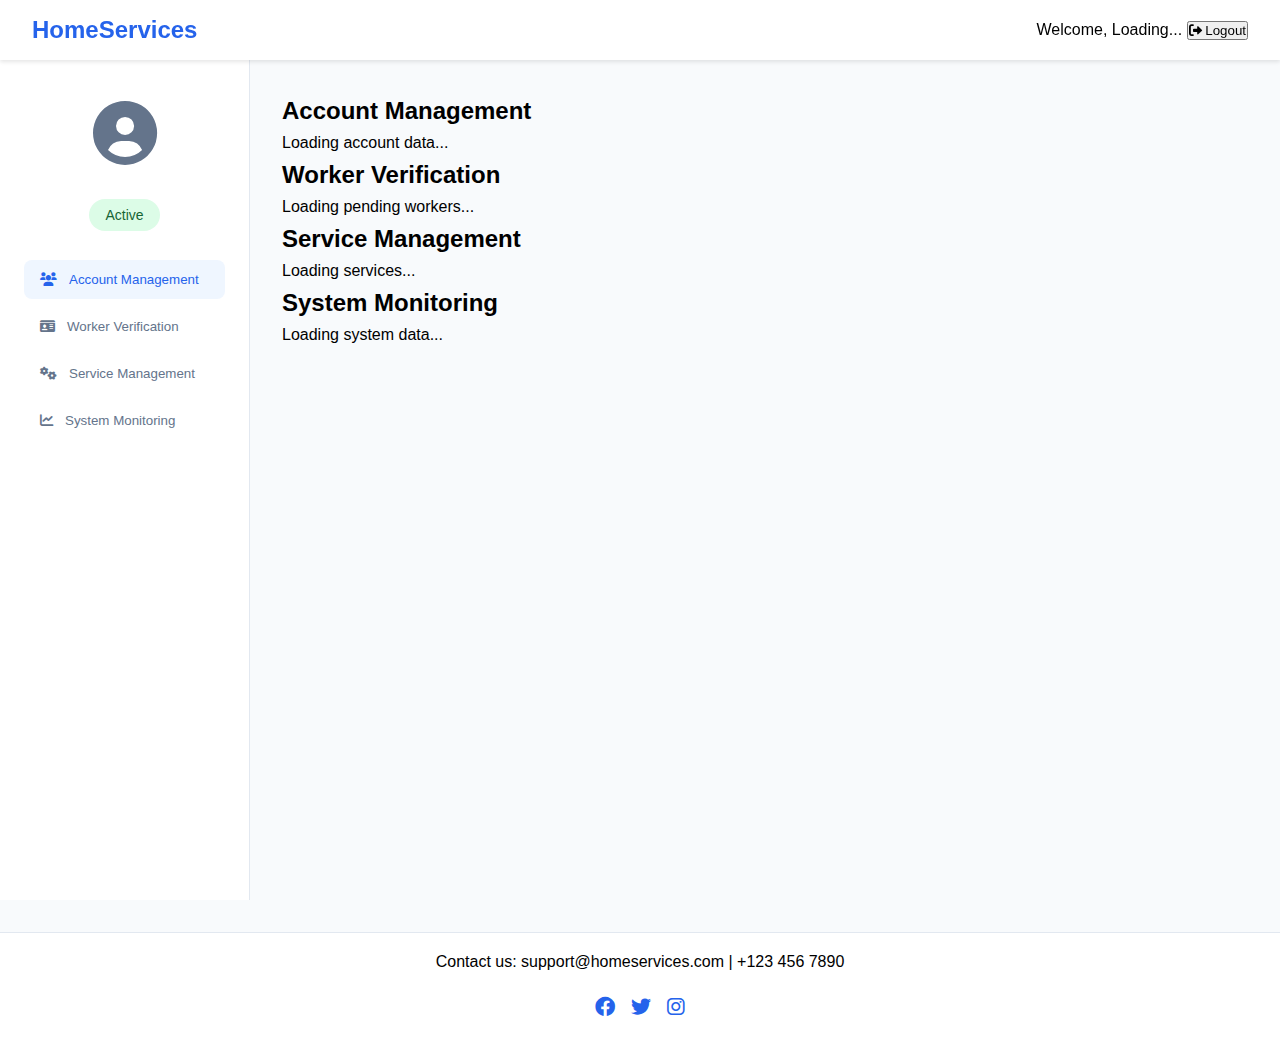
==== public/dashboard-admin.html @ 0b947864 "first commit" ====
<!DOCTYPE html>
<html lang="en">
<head>
    <meta charset="UTF-8">
    <meta name="viewport" content="width=device-width, initial-scale=1.0">
    <title>Admin Dashboard - HomeServices</title>
    <link rel="stylesheet" href="style.css">
    <link rel="stylesheet" href="https://cdnjs.cloudflare.com/ajax/libs/font-awesome/6.0.0/css/all.min.css">
</head>
<body class="dashboard-body">
    <!-- Navigation Bar -->
    <nav class="dashboard-nav">
        <div class="nav-brand" onclick="location.href='index.html'">HomeServices</div>
        <div class="admin-info">
            <span id="adminName">Welcome, <span id="adminNamePlaceholder">Loading...</span></span>
            <button onclick="logout()" class="logout-btn">
                <i class="fas fa-sign-out-alt"></i> Logout
            </button>
        </div>
    </nav>

    <!-- Dashboard Container -->
    <div class="dashboard-container">
        <!-- Sidebar -->
        <aside class="dashboard-sidebar">
            <div class="profile-section">
                <div class="profile-image">
                    <i class="fas fa-user-circle"></i>
                </div>
                <div class="admin-status">
                    <span id="currentStatus" class="status-badge active">Active</span>
                </div>
            </div>

            <nav class="sidebar-nav">
                <button class="nav-item active" onclick="showSection('accounts')">
                    <i class="fas fa-users"></i> Account Management
                </button>
                <button class="nav-item" onclick="showSection('workerVerification')">
                    <i class="fas fa-id-card"></i> Worker Verification
                </button>
                <button class="nav-item" onclick="showSection('serviceManagement')">
                    <i class="fas fa-cogs"></i> Service Management
                </button>
                <button class="nav-item" onclick="showSection('systemMonitoring')">
                    <i class="fas fa-chart-line"></i> System Monitoring
                </button>
            </nav>
        </aside>

        <!-- Main Content -->
        <main class="dashboard-main">
            <!-- Account Management Section -->
            <section id="accounts" class="dashboard-section active">
                <h2>Account Management</h2>
                <div id="accountsContainer" class="accounts-grid">
                    <p>Loading account data...</p>
                </div>
            </section>

            <!-- Worker Verification Section -->
            <section id="workerVerification" class="dashboard-section">
                <h2>Worker Verification</h2>
                <div id="pending-workers-container" class="pending-workers-container">
                    <p>Loading pending workers...</p>
                </div>
            </section>

            <!-- Service Management Section -->
            <section id="serviceManagement" class="dashboard-section">
                <h2>Service Management</h2>
                <div id="servicesContainer" class="services-container">
                    <p>Loading services...</p>
                </div>
            </section>

            <!-- System Monitoring Section -->
            <section id="systemMonitoring" class="dashboard-section">
                <h2>System Monitoring</h2>
                <div id="monitoringContainer" class="monitoring-container">
                    <p>Loading system data...</p>
                </div>
            </section>
        </main>
    </div>

    <footer class="dashboard-footer">
        <p>Contact us: support@homeservices.com | +123 456 7890</p>
        <div class="social-media">
            <a href="#"><i class="fab fa-facebook"></i></a>
            <a href="#"><i class="fab fa-twitter"></i></a>
            <a href="#"><i class="fab fa-instagram"></i></a>
        </div>
    </footer>

    <script>
        // Show the selected section
        function showSection(sectionId) {
            document.querySelectorAll('.dashboard-section').forEach(section => {
                section.classList.remove('active');
            });
            document.getElementById(sectionId).classList.add('active');

            document.querySelectorAll('.nav-item').forEach(item => {
                item.classList.remove('active');
            });
            event.currentTarget.classList.add('active');
        }

        // Example: Fetch account data
        async function loadAccounts() {
            const container = document.getElementById('accountsContainer');
            container.innerHTML = '<p>Loading account data...</p>';
            try {
                const response = await fetch('/admin/accounts');
                const data = await response.json();
                container.innerHTML = ''; // Clear existing content
                data.forEach(account => {
                    const card = document.createElement('div');
                    card.classList.add('account-card');
                    card.innerHTML = `
                        <div class="account-header">
                            <h3>${account.type} Accounts</h3>
                        </div>
                        <div class="account-details">
                            <p><i class="fas fa-user"></i> Total: ${account.total}</p>
                            <p><i class="fas fa-clock"></i> Last Updated: ${account.lastUpdated}</p>
                        </div>
                        <div class="account-actions">
                            <button class="manage-btn">Manage</button>
                        </div>
                    `;
                    container.appendChild(card);
                });
            } catch (error) {
                console.error('Error loading account data:', error);
            }
        }

        // Example: Fetch worker verification data
        async function loadWorkerVerifications() {
            const container = document.getElementById('verificationContainer');
            container.innerHTML = '<p>Loading pending verifications...</p>';
            try {
                const response = await fetch('/admin/verifications');
                const data = await response.json();
                container.innerHTML = ''; // Clear existing content
                data.forEach(verification => {
                    const card = document.createElement('div');
                    card.classList.add('verification-card');
                    card.innerHTML = `
                        <div class="verification-header">
                            <h3>${verification.workerName}</h3>
                        </div>
                        <div class="verification-details">
                            <p><i class="fas fa-user"></i> Worker: ${verification.workerName}</p>
                            <p><i class="fas fa-id-card"></i> ID Submitted: ${verification.idSubmitted}</p>
                            <p><i class="fas fa-file"></i> Documents: ${verification.documents}</p>
                        </div>
                        <div class="verification-actions">
                            <button class="verify-btn" onclick="verifyWorker(${verification.id})">Verify</button>
                            <button class="reject-btn" onclick="rejectWorker(${verification.id})">Reject</button>
                        </div>
                    `;
                    container.appendChild(card);
                });
            } catch (error) {
                console.error('Error loading verification data:', error);
            }
        }

        // Load initial data
        document.addEventListener('DOMContentLoaded', () => {
            loadAccounts();
            loadWorkerVerifications();
        });
    </script>

    <!-- Include the admin-dashboard.js file at the end of the body -->
    <script src="admin-dashboard.js"></script>
</body>
</html>
---- public/style.css ----
/* General Styles */
* {
  margin: 0;
  padding: 0;
  box-sizing: border-box;
}

body {
  font-family: 'Segoe UI', Tahoma, Geneva, Verdana, sans-serif;
  line-height: 1.6;
}

/* Navbar Styles */
.navbar {
  position: fixed;
  top: 0;
  width: 100%;
  padding: 1rem 5%;
  display: flex;
  justify-content: space-between;
  align-items: center;
  background: rgba(255, 255, 255, 0.95);
  box-shadow: 0 2px 10px rgba(0, 0, 0, 0.1);
  z-index: 1000;
}

.nav-brand {
  font-size: 1.5rem;
  font-weight: bold;
  color: #2563eb;
}

.nav-links button {
  margin-left: 1rem;
  padding: 0.5rem 1.5rem;
  border-radius: 5px;
  cursor: pointer;
  transition: all 0.3s ease;
}

.login-btn {
  background: transparent;
  border: 2px solid #2563eb;
  color: #2563eb;
}

.register-btn {
  background: #2563eb;
  border: none;
  color: white;
}

/* Hero Section */
.hero {
  height: 100vh;
  background: linear-gradient(135deg, #f0f9ff 0%, #e0f2fe 100%);
  display: flex;
  align-items: center;
  justify-content: center;
  text-align: center;
  padding: 0 1rem;
}

.hero-content {
  max-width: 800px;
}

.hero-content h1 {
  font-size: 3.5rem;
  color: #1e40af;
  margin-bottom: 1rem;
}

.hero-content p {
  font-size: 1.25rem;
  color: #64748b;
  margin-bottom: 2rem;
}

.cta-buttons {
  display: flex;
  gap: 1rem;
  justify-content: center;
}

.primary-btn, .secondary-btn {
  padding: 0.8rem 2rem;
  border-radius: 5px;
  font-size: 1.1rem;
  cursor: pointer;
  transition: all 0.3s ease;
}

.primary-btn {
  background: #2563eb;
  color: white;
  border: none;
}

.secondary-btn {
  background: white;
  color: #2563eb;
  border: 2px solid #2563eb;
}

/* Services Section */
.services {
  padding: 5rem 5%;
  background: white;
}

.services h2 {
  text-align: center;
  font-size: 2.5rem;
  color: #1e40af;
  margin-bottom: 3rem;
}

.service-grid {
  display: grid;
  grid-template-columns: repeat(auto-fit, minmax(250px, 1fr));
  gap: 2rem;
  max-width: 1200px;
  margin: 0 auto;
}

.service-card {
  background: white;
  padding: 2rem;
  border-radius: 10px;
  text-align: center;
  box-shadow: 0 4px 6px rgba(0, 0, 0, 0.1);
  transition: transform 0.3s ease;
}

.service-card:hover {
  transform: translateY(-5px);
}

.service-card i {
  font-size: 2.5rem;
  color: #2563eb;
  margin-bottom: 1rem;
}

.service-card h3 {
  color: #1e40af;
  margin-bottom: 0.5rem;
}

.service-card p {
  color: #64748b;
}

/* Responsive Design */
@media (max-width: 768px) {
  .hero-content h1 {
      font-size: 2.5rem;
  }
  
  .cta-buttons {
      flex-direction: column;
  }
  
  .nav-links button {
      padding: 0.4rem 1rem;
      font-size: 0.9rem;
  }
}

/* Auth Container */
.auth-container {
  min-height: 100vh;
  padding-top: 80px; /* Account for fixed navbar */
  background: linear-gradient(135deg, #f0f9ff 0%, #e0f2fe 100%);
  display: flex;
  align-items: center;
  justify-content: center;
}

.auth-card {
  background: white;
  border-radius: 15px;
  box-shadow: 0 4px 20px rgba(0, 0, 0, 0.1);
  padding: 2.5rem;
  width: 100%;
  max-width: 450px;
  margin: 1rem;
}

.auth-header {
  text-align: center;
  margin-bottom: 2rem;
}

.auth-header h2 {
  color: #1e40af;
  font-size: 2rem;
  margin-bottom: 0.5rem;
}

.auth-header p {
  color: #64748b;
}

.auth-form .form-group {
  position: relative;
  margin-bottom: 1.5rem;
}

.auth-form .form-group i {
  position: absolute;
  left: 1rem;
  top: 50%;
  transform: translateY(-50%);
  color: #64748b;
}

.auth-form input,
.auth-form select {
  width: 100%;
  padding: 0.8rem 1rem 0.8rem 2.8rem;
  border: 1px solid #e2e8f0;
  border-radius: 8px;
  font-size: 1rem;
  transition: all 0.3s ease;
}

.auth-form input:focus,
.auth-form select:focus {
  border-color: #2563eb;
  box-shadow: 0 0 0 3px rgba(37, 99, 235, 0.1);
  outline: none;
}

.form-options {
  display: flex;
  justify-content: space-between;
  align-items: center;
  margin-bottom: 1.5rem;
  font-size: 0.9rem;
  color: #64748b;
}

.form-options label {
  display: flex;
  align-items: center;
  gap: 0.5rem;
}

.forgot-password {
  color: #2563eb;
  text-decoration: none;
}

.auth-button {
  width: 100%;
  padding: 1rem;
  background: #2563eb;
  color: white;
  border: none;
  border-radius: 8px;
  font-size: 1rem;
  cursor: pointer;
  transition: background-color 0.3s ease;
}

.auth-button:hover {
  background: #1e40af;
}

.auth-footer {
  text-align: center;
  margin-top: 1.5rem;
  color: #64748b;
}

.auth-footer a {
  color: #2563eb;
  text-decoration: none;
  font-weight: 500;
}

.worker-fields {
  transition: all 0.3s ease;
}

.worker-fields.hidden {
  display: none;
}

@media (max-width: 480px) {
  .auth-card {
      padding: 1.5rem;
  }

  .form-options {
      flex-direction: column;
      gap: 1rem;
      align-items: flex-start;
  }
}

/* Client Dashboard Styles */
.dashboard-body {
  min-height: 100vh;
  background-color: #f8fafc;
}

.dashboard-nav {
  position: fixed;
  top: 0;
  left: 0;
  right: 0;
  height: 60px;
  background-color: white;
  display: flex;
  justify-content: space-between;
  align-items: center;
  padding: 0 2rem;
  box-shadow: 0 2px 4px rgba(0, 0, 0, 0.1);
  z-index: 100;
}

.dashboard-container {
  display: flex;
  padding-top: 60px;
  min-height: 100vh;
}

.dashboard-sidebar {
  width: 250px;
  background-color: white;
  padding: 1.5rem;
  border-right: 1px solid #e2e8f0;
  height: calc(100vh - 60px);
  position: fixed;
  overflow-y: auto;
}

.dashboard-main {
  flex: 1;
  padding: 2rem;
  margin-left: 250px;
}

/* Profile Section */
.profile-section {
  text-align: center;
  margin-bottom: 2rem;
}

.profile-image {
  font-size: 4rem;
  color: #64748b;
  margin-bottom: 1rem;
}

.client-status {
  margin-top: 1rem;
}

.status-badge {
  padding: 0.5rem 1rem;
  border-radius: 9999px;
  font-size: 0.875rem;
  font-weight: 500;
}

.status-badge.active {
  background-color: #dcfce7;
  color: #166534;
}

/* Navigation */
.sidebar-nav {
  display: flex;
  flex-direction: column;
  gap: 0.5rem;
}

.nav-item {
  display: flex;
  align-items: center;
  gap: 0.75rem;
  padding: 0.75rem 1rem;
  border-radius: 0.5rem;
  color: #64748b;
  background: transparent;
  border: none;
  cursor: pointer;
  transition: all 0.2s;
  text-align: left;
  width: 100%;
}

.nav-item:hover {
  background-color: #f1f5f9;
  color: #2563eb;
}

.nav-item.active {
  background-color: #eff6ff;
  color: #2563eb;
  font-weight: 500;
}

/* Search Bar */
.search-bar {
  display: flex;
  gap: 1rem;
  margin-bottom: 2rem;
}

.search-bar input {
  flex: 1;
  padding: 0.75rem;
  border: 1px solid #e2e8f0;
  border-radius: 0.5rem;
}

.search-bar button {
  padding: 0.75rem 1.5rem;
  background-color: #2563eb;
  color: white;
  border: none;
  border-radius: 0.5rem;
  cursor: pointer;
}

/* Service Listings */
.service-listings {
  background-color: white;
  border-radius: 0.5rem;
  padding: 1.5rem;
  box-shadow: 0 1px 3px rgba(0, 0, 0, 0.1);
}

.service-listings h2 {
  color: #1e40af;
  margin-bottom: 1rem;
}

#services-container {
  display: grid;
  gap: 1.5rem;
  grid-template-columns: repeat(auto-fit, minmax(300px, 1fr));
}

.service-card {
  background-color: white;
  border-radius: 0.5rem;
  padding: 1.5rem;
  box-shadow: 0 1px 3px rgba(0, 0, 0, 0.1);
}

.service-card h3 {
  color: #1e40af;
  margin-bottom: 0.5rem;
}

.service-card p {
  color: #64748b;
}

/* Upcoming Bookings */
.upcoming-bookings {
  background-color: white;
  border-radius: 0.5rem;
  padding: 1.5rem;
  box-shadow: 0 1px 3px rgba(0, 0, 0, 0.1);
}

.upcoming-bookings h2 {
  color: #1e40af;
  margin-bottom: 1rem;
}

#bookings-container {
  display: grid;
  gap: 1.5rem;
  grid-template-columns: repeat(auto-fit, minmax(300px, 1fr));
}

.booking-card {
  background-color: white;
  border-radius: 0.5rem;
  padding: 1.5rem;
  box-shadow: 0 1px 3px rgba(0, 0, 0, 0.1);
}

.booking-card h3 {
  color: #1e40af;
  margin-bottom: 0.5rem;
}

.booking-card p {
  color: #64748b;
}

/* Notifications */
.notifications {
  background-color: white;
  border-radius: 0.5rem;
  padding: 1.5rem;
  box-shadow: 0 1px 3px rgba(0, 0, 0, 0.1);
}

.notifications h2 {
  color: #1e40af;
  margin-bottom: 1rem;
}

#notifications-container {
  display: grid;
  gap: 1.5rem;
}

.notification-card {
  background-color: white;
  border-radius: 0.5rem;
  padding: 1.5rem;
  box-shadow: 0 1px 3px rgba(0, 0, 0, 0.1);
}

.notification-card h4 {
  color: #1e40af;
  margin-bottom: 0.5rem;
}

.notification-card p {
  color: #64748b;
}

/* Payment Section */
.payment-section {
  background-color: white;
  border-radius: 0.5rem;
  padding: 1.5rem;
  box-shadow: 0 1px 3px rgba(0, 0, 0, 0.1);
}

.payment-section h2 {
  color: #1e40af;
  margin-bottom: 1rem;
}

#payment-form {
  display: flex;
  flex-direction: column;
  gap: 1rem;
}

#payment-form label {
  font-weight: 500;
}

#payment-form input {
  padding: 0.75rem;
  border: 1px solid #e2e8f0;
  border-radius: 0.5rem;
}

#payment-form button {
  padding: 0.75rem;
  background-color: #2563eb;
  color: white;
  border: none;
  border-radius: 0.5rem;
  cursor: pointer;
}

/* Reviews Section */
.reviews-section {
  background-color: white;
  border-radius: 0.5rem;
  padding: 1.5rem;
  box-shadow: 0 1px 3px rgba(0, 0, 0, 0.1);
}

.reviews-section h2 {
  color: #1e40af;
  margin-bottom: 1rem;
}

#reviews-container {
  display: grid;
  gap: 1.5rem;
}

.review-card {
  background-color: white;
  border-radius: 0.5rem;
  padding: 1.5rem;
  box-shadow: 0 1px 3px rgba(0, 0, 0, 0.1);
}

.review-card h4 {
  color: #1e40af;
  margin-bottom: 0.5rem;
}

.review-card p {
  color: #64748b;
}

/* Footer */
.dashboard-footer {
  text-align: center;
  padding: 1rem;
  background-color: white;
  border-top: 1px solid #e2e8f0;
  margin-top: 2rem;
}

.social-media {
  display: flex;
  justify-content: center;
  gap: 1rem;
  margin-top: 1rem;
}

.social-media a {
  color: #2563eb;
  text-decoration: none;
  font-size: 1.25rem;
}

/* Responsive Design */
@media (max-width: 768px) {
  .dashboard-sidebar {
    width: 100%;
    height: auto;
    position: static;
    margin-bottom: 1rem;
  }

  .dashboard-main {
    margin-left: 0;
  }

  .dashboard-container {
    flex-direction: column;
  }

  #services-container,
  #bookings-container,
  #notifications-container,
  #reviews-container {
    grid-template-columns: 1fr;
  }
}

/* Payment Method Selection */
.payment
.worker-card {
  border: 1px solid #ddd;
  padding: 16px;
  margin-bottom: 16px;
  border-radius: 8px;
  background-color: #f9f9f9;
}

.worker-card h3 {
  margin: 0 0 8px;
}

.worker-card p {
  margin: 4px 0;
}

.approve-btn {
  background-color: #28a745;
  color: white;
  padding: 8px 16px;
  border: none;
  border-radius: 4px;
  cursor: pointer;
  margin-right: 8px;
}

.reject-btn {
  background-color: #dc3545;
  color: white;
  padding: 8px 16px;
  border: none;
  border-radius: 4px;
  cursor: pointer;
}

.approve-btn:hover, .reject-btn:hover {
  opacity: 0.9;
}
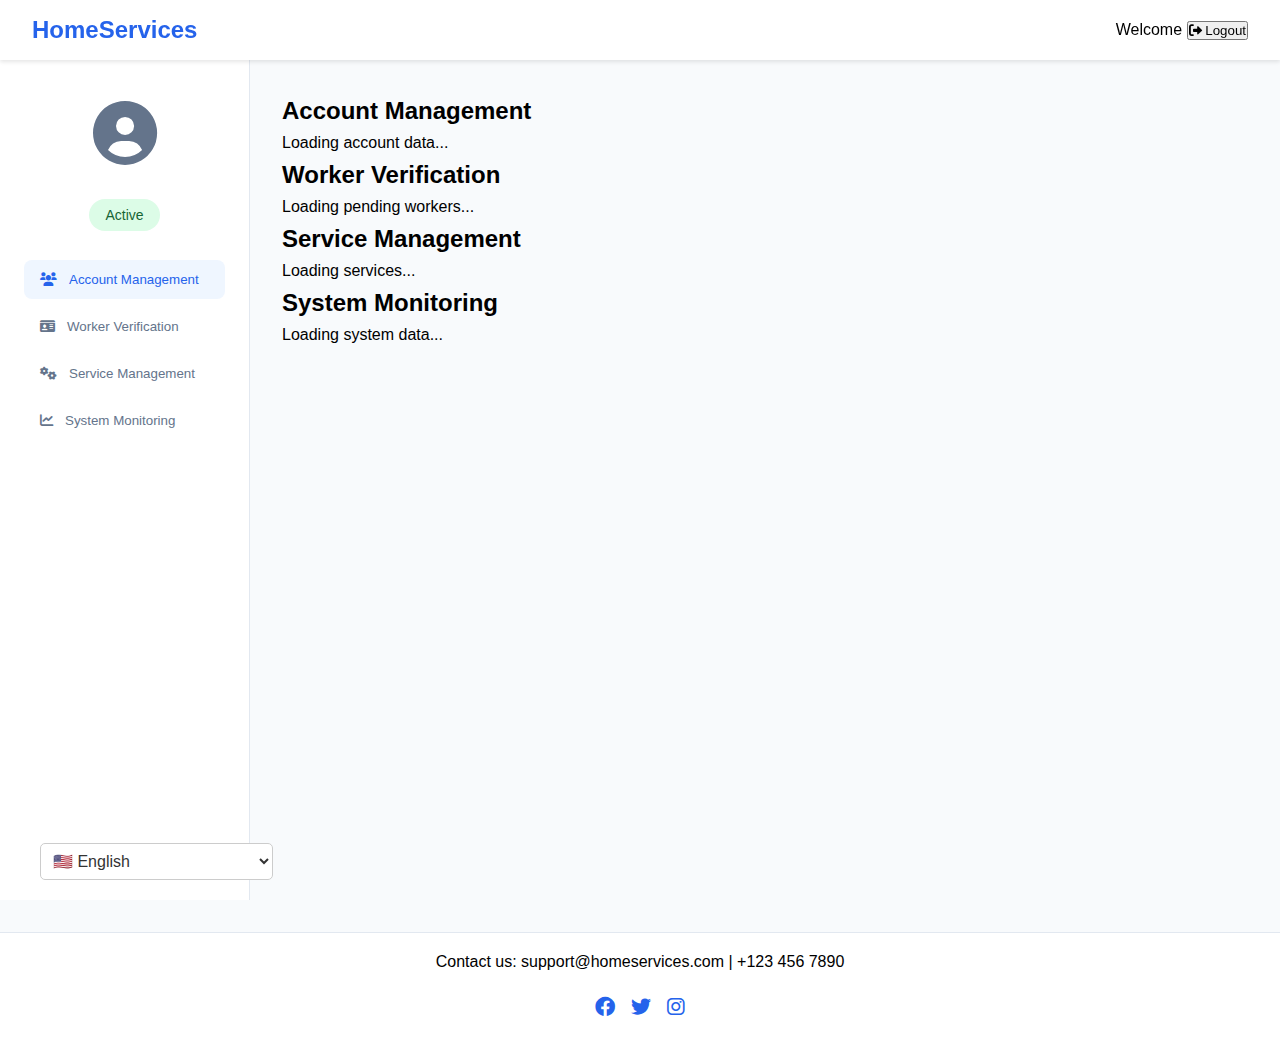
==== commit 3bccc214: "FINAL COMMIT" ====
--- a/public/dashboard-admin.html
+++ b/public/dashboard-admin.html
@@ -6,15 +6,39 @@
     <title>Admin Dashboard - HomeServices</title>
     <link rel="stylesheet" href="style.css">
     <link rel="stylesheet" href="https://cdnjs.cloudflare.com/ajax/libs/font-awesome/6.0.0/css/all.min.css">
+    <style>
+        /* Language selector styling */
+        .language-selector {
+            position: fixed;
+            bottom: 20px;
+            left: 20px;
+            z-index: 1000;
+        }
+
+        #language-selector {
+            padding: 8px;
+            border-radius: 5px;
+            border: 1px solid #ccc;
+            background-color: #fff;
+            color: #333;
+            font-size: 16px;
+        }
+
+        /* RTL support for Arabic */
+        body[dir="rtl"] {
+            direction: rtl;
+            text-align: right;
+        }
+    </style>
 </head>
 <body class="dashboard-body">
     <!-- Navigation Bar -->
     <nav class="dashboard-nav">
-        <div class="nav-brand" onclick="location.href='index.html'">HomeServices</div>
+        <div class="nav-brand" onclick="location.href='index.html'" data-translate="home">HomeServices</div>
         <div class="admin-info">
-            <span id="adminName">Welcome, <span id="adminNamePlaceholder">Loading...</span></span>
+            <span id="adminName" data-translate="welcome">Welcome, <span id="adminNamePlaceholder">Loading...</span></span>
             <button onclick="logout()" class="logout-btn">
-                <i class="fas fa-sign-out-alt"></i> Logout
+                <i class="fas fa-sign-out-alt"></i> <span data-translate="logout">Logout</span>
             </button>
         </div>
     </nav>
@@ -28,22 +52,22 @@
                     <i class="fas fa-user-circle"></i>
                 </div>
                 <div class="admin-status">
-                    <span id="currentStatus" class="status-badge active">Active</span>
+                    <span id="currentStatus" class="status-badge active" data-translate="active">Active</span>
                 </div>
             </div>
 
             <nav class="sidebar-nav">
                 <button class="nav-item active" onclick="showSection('accounts')">
-                    <i class="fas fa-users"></i> Account Management
+                    <i class="fas fa-users"></i> <span data-translate="accountManagement">Account Management</span>
                 </button>
                 <button class="nav-item" onclick="showSection('workerVerification')">
-                    <i class="fas fa-id-card"></i> Worker Verification
+                    <i class="fas fa-id-card"></i> <span data-translate="workerVerification">Worker Verification</span>
                 </button>
                 <button class="nav-item" onclick="showSection('serviceManagement')">
-                    <i class="fas fa-cogs"></i> Service Management
+                    <i class="fas fa-cogs"></i> <span data-translate="serviceManagement">Service Management</span>
                 </button>
                 <button class="nav-item" onclick="showSection('systemMonitoring')">
-                    <i class="fas fa-chart-line"></i> System Monitoring
+                    <i class="fas fa-chart-line"></i> <span data-translate="systemMonitoring">System Monitoring</span>
                 </button>
             </nav>
         </aside>
@@ -52,40 +76,41 @@
         <main class="dashboard-main">
             <!-- Account Management Section -->
             <section id="accounts" class="dashboard-section active">
-                <h2>Account Management</h2>
+                <h2 data-translate="accountManagement">Account Management</h2>
                 <div id="accountsContainer" class="accounts-grid">
-                    <p>Loading account data...</p>
+                    <p data-translate="loadingAccounts">Loading account data...</p>
                 </div>
             </section>
 
             <!-- Worker Verification Section -->
             <section id="workerVerification" class="dashboard-section">
-                <h2>Worker Verification</h2>
+                <h2 data-translate="workerVerification">Worker Verification</h2>
                 <div id="pending-workers-container" class="pending-workers-container">
-                    <p>Loading pending workers...</p>
+                    <p data-translate="loadingPendingWorkers">Loading pending workers...</p>
                 </div>
             </section>
 
             <!-- Service Management Section -->
             <section id="serviceManagement" class="dashboard-section">
-                <h2>Service Management</h2>
-                <div id="servicesContainer" class="services-container">
-                    <p>Loading services...</p>
+                <h2 data-translate="serviceManagement">Service Management</h2>
+                <div id="services-container" class="services-container">
+                    <p data-translate="loadingServices">Loading services...</p>
                 </div>
             </section>
 
             <!-- System Monitoring Section -->
             <section id="systemMonitoring" class="dashboard-section">
-                <h2>System Monitoring</h2>
-                <div id="monitoringContainer" class="monitoring-container">
-                    <p>Loading system data...</p>
+                <h2 data-translate="systemMonitoring">System Monitoring</h2>
+                <div id="reports-container" class="monitoring-container">
+                    <p data-translate="loadingSystemData">Loading system data...</p>
                 </div>
             </section>
         </main>
     </div>
 
+    <!-- Footer -->
     <footer class="dashboard-footer">
-        <p>Contact us: support@homeservices.com | +123 456 7890</p>
+        <p data-translate="contactUs">Contact us: support@homeservices.com | +123 456 7890</p>
         <div class="social-media">
             <a href="#"><i class="fab fa-facebook"></i></a>
             <a href="#"><i class="fab fa-twitter"></i></a>
@@ -93,7 +118,245 @@
         </div>
     </footer>
 
+    <!-- Language Selector -->
+    <div class="language-selector">
+        <select id="language-selector" onchange="changeLanguage(this.value)">
+            <option value="en">🇺🇸 English</option>
+            <option value="zh">🇨🇳 中文 (Chinese)</option>
+            <option value="es">🇪🇸 Español (Spanish)</option>
+            <option value="hi">🇮🇳 हिन्दी (Hindi)</option>
+            <option value="ar">🇸🇦 العربية (Arabic)</option>
+            <option value="pt">🇵🇹 Português (Portuguese)</option>
+            <option value="bn">🇧🇩 বাংলা (Bengali)</option>
+            <option value="ru">🇷🇺 Русский (Russian)</option>
+            <option value="ja">🇯🇵 日本語 (Japanese)</option>
+            <option value="pa">🇮🇳 ਪੰਜਾਬੀ (Punjabi)</option>
+            <option value="de">🇩🇪 Deutsch (German)</option>
+            <option value="fr">🇫🇷 Français (French)</option>
+        </select>
+    </div>
+
     <script>
+        // Define translations for all supported languages
+        const translations = {
+            en: {
+                home: "HomeServices",
+                welcome: "Welcome",
+                logout: "Logout",
+                active: "Active",
+                accountManagement: "Account Management",
+                workerVerification: "Worker Verification",
+                serviceManagement: "Service Management",
+                systemMonitoring: "System Monitoring",
+                loadingAccounts: "Loading account data...",
+                loadingPendingWorkers: "Loading pending workers...",
+                loadingServices: "Loading services...",
+                loadingSystemData: "Loading system data...",
+                contactUs: "Contact us: support@homeservices.com | +123 456 7890"
+            },
+            zh: {
+                home: "家庭服务",
+                welcome: "欢迎",
+                logout: "登出",
+                active: "活跃",
+                accountManagement: "账户管理",
+                workerVerification: "工人验证",
+                serviceManagement: "服务管理",
+                systemMonitoring: "系统监控",
+                loadingAccounts: "正在加载账户数据...",
+                loadingPendingWorkers: "正在加载待处理工人...",
+                loadingServices: "正在加载服务...",
+                loadingSystemData: "正在加载系统数据...",
+                contactUs: "联系我们: support@homeservices.com | +123 456 7890"
+            },
+            es: {
+                home: "Servicios del Hogar",
+                welcome: "Bienvenido",
+                logout: "Cerrar sesión",
+                active: "Activo",
+                accountManagement: "Gestión de Cuentas",
+                workerVerification: "Verificación de Trabajadores",
+                serviceManagement: "Gestión de Servicios",
+                systemMonitoring: "Monitoreo del Sistema",
+                loadingAccounts: "Cargando datos de cuentas...",
+                loadingPendingWorkers: "Cargando trabajadores pendientes...",
+                loadingServices: "Cargando servicios...",
+                loadingSystemData: "Cargando datos del sistema...",
+                contactUs: "Contáctenos: support@homeservices.com | +123 456 7890"
+            },
+            hi: {
+                home: "होम सर्विसेज",
+                welcome: "स्वागत है",
+                logout: "लॉगआउट",
+                active: "सक्रिय",
+                accountManagement: "खाता प्रबंधन",
+                workerVerification: "कर्मचारी सत्यापन",
+                serviceManagement: "सेवा प्रबंधन",
+                systemMonitoring: "सिस्टम मॉनिटरिंग",
+                loadingAccounts: "खाता डेटा लोड हो रहा है...",
+                loadingPendingWorkers: "लंबित कर्मचारी लोड हो रहे हैं...",
+                loadingServices: "सेवाएं लोड हो रही हैं...",
+                loadingSystemData: "सिस्टम डेटा लोड हो रहा है...",
+                contactUs: "हमसे संपर्क करें: support@homeservices.com | +123 456 7890"
+            },
+            ar: {
+                home: "خدمات المنزل",
+                welcome: "مرحبًا",
+                logout: "تسجيل الخروج",
+                active: "نشط",
+                accountManagement: "إدارة الحسابات",
+                workerVerification: "التحقق من العمال",
+                serviceManagement: "إدارة الخدمات",
+                systemMonitoring: "مراقبة النظام",
+                loadingAccounts: "جارٍ تحميل بيانات الحسابات...",
+                loadingPendingWorkers: "جارٍ تحميل العمال المعلّقين...",
+                loadingServices: "جارٍ تحميل الخدمات...",
+                loadingSystemData: "جارٍ تحميل بيانات النظام...",
+                contactUs: "اتصل بنا: support@homeservices.com | +123 456 7890"
+            },
+            pt: {
+                home: "Serviços Domésticos",
+                welcome: "Bem-vindo",
+                logout: "Sair",
+                active: "Ativo",
+                accountManagement: "Gerenciamento de Contas",
+                workerVerification: "Verificação de Trabalhadores",
+                serviceManagement: "Gerenciamento de Serviços",
+                systemMonitoring: "Monitoramento do Sistema",
+                loadingAccounts: "Carregando dados da conta...",
+                loadingPendingWorkers: "Carregando trabalhadores pendentes...",
+                loadingServices: "Carregando serviços...",
+                loadingSystemData: "Carregando dados do sistema...",
+                contactUs: "Contate-nos: support@homeservices.com | +123 456 7890"
+            },
+            bn: {
+                home: "হোম সার্ভিসেস",
+                welcome: "স্বাগতম",
+                logout: "লগআউট",
+                active: "সক্রিয়",
+                accountManagement: "অ্যাকাউন্ট ব্যবস্থাপনা",
+                workerVerification: "কর্মী যাচাইকরণ",
+                serviceManagement: "সেবা ব্যবস্থাপনা",
+                systemMonitoring: "সিস্টেম পর্যবেক্ষণ",
+                loadingAccounts: "অ্যাকাউন্ট ডেটা লোড হচ্ছে...",
+                loadingPendingWorkers: "মুলতুবি কর্মী লোড হচ্ছে...",
+                loadingServices: "সেবা লোড হচ্ছে...",
+                loadingSystemData: "সিস্টেম ডেটা লোড হচ্ছে...",
+                contactUs: "যোগাযোগ করুন: support@homeservices.com | +123 456 7890"
+            },
+            ru: {
+                home: "Домашние Услуги",
+                welcome: "Добро пожаловать",
+                logout: "Выйти",
+                active: "Активный",
+                accountManagement: "Управление Аккаунтами",
+                workerVerification: "Проверка Работников",
+                serviceManagement: "Управление Услугами",
+                systemMonitoring: "Мониторинг Системы",
+                loadingAccounts: "Загрузка данных аккаунтов...",
+                loadingPendingWorkers: "Загрузка ожидающих работников...",
+                loadingServices: "Загрузка услуг...",
+                loadingSystemData: "Загрузка данных системы...",
+                contactUs: "Свяжитесь с нами: support@homeservices.com | +123 456 7890"
+            },
+            ja: {
+                home: "ホームサービス",
+                welcome: "ようこそ",
+                logout: "ログアウト",
+                active: "アクティブ",
+                accountManagement: "アカウント管理",
+                workerVerification: "ワーカーの確認",
+                serviceManagement: "サービス管理",
+                systemMonitoring: "システム監視",
+                loadingAccounts: "アカウントデータを読み込み中...",
+                loadingPendingWorkers: "保留中のワーカーを読み込み中...",
+                loadingServices: "サービスを読み込み中...",
+                loadingSystemData: "システムデータを読み込み中...",
+                contactUs: "お問い合わせ: support@homeservices.com | +123 456 7890"
+            },
+            pa: {
+                home: "ਘਰ ਸੇਵਾਵਾਂ",
+                welcome: "ਜੀ ਆਇਆਂ ਨੂੰ",
+                logout: "ਲੌਗਆਉਟ",
+                active: "ਸਰਗਰਮ",
+                accountManagement: "ਖਾਤਾ ਪ੍ਰਬੰਧਨ",
+                workerVerification: "ਕਰਮਚਾਰੀ ਪੜਤਾਲ",
+                serviceManagement: "ਸੇਵਾ ਪ੍ਰਬੰਧਨ",
+                systemMonitoring: "ਸਿਸਟਮ ਨਿਗਰਾਨੀ",
+                loadingAccounts: "ਖਾਤਾ ਡੇਟਾ ਲੋਡ ਹੋ ਰਿਹਾ ਹੈ...",
+                loadingPendingWorkers: "ਲੰਬਤ ਕਰਮਚਾਰੀ ਲੋਡ ਹੋ ਰਹੇ ਹਨ...",
+                loadingServices: "ਸੇਵਾਵਾਂ ਲੋਡ ਹੋ ਰਹੀਆਂ ਹਨ...",
+                loadingSystemData: "ਸਿਸਟਮ ਡੇਟਾ ਲੋਡ ਹੋ ਰਿਹਾ ਹੈ...",
+                contactUs: "ਸਾਡੇ ਨਾਲ ਸੰਪਰਕ ਕਰੋ: support@homeservices.com | +123 456 7890"
+            },
+            de: {
+                home: "Hausdienstleistungen",
+                welcome: "Willkommen",
+                logout: "Abmelden",
+                active: "Aktiv",
+                accountManagement: "Kontoverwaltung",
+                workerVerification: "Mitarbeiterüberprüfung",
+                serviceManagement: "Dienstleistungsverwaltung",
+                systemMonitoring: "Systemüberwachung",
+                loadingAccounts: "Kontodaten werden geladen...",
+                loadingPendingWorkers: "Ausstehende Mitarbeiter werden geladen...",
+                loadingServices: "Dienstleistungen werden geladen...",
+                loadingSystemData: "Systemdaten werden geladen...",
+                contactUs: "Kontaktieren Sie uns: support@homeservices.com | +123 456 7890"
+            },
+            fr: {
+                home: "Services à Domicile",
+                welcome: "Bienvenue",
+                logout: "Déconnexion",
+                active: "Actif",
+                accountManagement: "Gestion des Comptes",
+                workerVerification: "Vérification des Travailleurs",
+                serviceManagement: "Gestion des Services",
+                systemMonitoring: "Surveillance du Système",
+                loadingAccounts: "Chargement des données du compte...",
+                loadingPendingWorkers: "Chargement des travailleurs en attente...",
+                loadingServices: "Chargement des services...",
+                loadingSystemData: "Chargement des données du système...",
+                contactUs: "Contactez-nous: support@homeservices.com | +123 456 7890"
+            }
+        };
+
+        // Function to change language
+        function changeLanguage(language) {
+            const elements = document.querySelectorAll('[data-translate]');
+            elements.forEach(element => {
+                const key = element.getAttribute('data-translate');
+                if (translations[language] && translations[language][key]) {
+                    element.textContent = translations[language][key];
+                }
+            });
+
+            // Update text direction for RTL languages (e.g., Arabic)
+            if (language === "ar") {
+                document.body.setAttribute("dir", "rtl");
+            } else {
+                document.body.setAttribute("dir", "ltr");
+            }
+        }
+
+        // Initialize with default language (English)
+        document.addEventListener('DOMContentLoaded', () => {
+            changeLanguage('en');
+        });
+
+        // Fetch client details on page load
+        async function fetchClientDetails() {
+            try {
+                const response = await fetch('/auth/user', {
+                    headers: { 'Authorization': `Bearer ${localStorage.getItem('token')}` }
+                });
+                const data = await response.json();
+                document.getElementById('adminNamePlaceholder').textContent = data.user.name;
+            } catch (error) {
+                console.error('Error fetching client details:', error);
+            }
+        }
+
         // Show the selected section
         function showSection(sectionId) {
             document.querySelectorAll('.dashboard-section').forEach(section => {
@@ -107,76 +370,186 @@
             event.currentTarget.classList.add('active');
         }
 
-        // Example: Fetch account data
-        async function loadAccounts() {
-            const container = document.getElementById('accountsContainer');
-            container.innerHTML = '<p>Loading account data...</p>';
-            try {
-                const response = await fetch('/admin/accounts');
-                const data = await response.json();
-                container.innerHTML = ''; // Clear existing content
-                data.forEach(account => {
-                    const card = document.createElement('div');
-                    card.classList.add('account-card');
-                    card.innerHTML = `
-                        <div class="account-header">
-                            <h3>${account.type} Accounts</h3>
-                        </div>
-                        <div class="account-details">
-                            <p><i class="fas fa-user"></i> Total: ${account.total}</p>
-                            <p><i class="fas fa-clock"></i> Last Updated: ${account.lastUpdated}</p>
-                        </div>
-                        <div class="account-actions">
-                            <button class="manage-btn">Manage</button>
-                        </div>
-                    `;
-                    container.appendChild(card);
-                });
-            } catch (error) {
-                console.error('Error loading account data:', error);
-            }
-        }
-
-        // Example: Fetch worker verification data
-        async function loadWorkerVerifications() {
-            const container = document.getElementById('verificationContainer');
-            container.innerHTML = '<p>Loading pending verifications...</p>';
-            try {
-                const response = await fetch('/admin/verifications');
-                const data = await response.json();
-                container.innerHTML = ''; // Clear existing content
-                data.forEach(verification => {
-                    const card = document.createElement('div');
-                    card.classList.add('verification-card');
-                    card.innerHTML = `
-                        <div class="verification-header">
-                            <h3>${verification.workerName}</h3>
-                        </div>
-                        <div class="verification-details">
-                            <p><i class="fas fa-user"></i> Worker: ${verification.workerName}</p>
-                            <p><i class="fas fa-id-card"></i> ID Submitted: ${verification.idSubmitted}</p>
-                            <p><i class="fas fa-file"></i> Documents: ${verification.documents}</p>
-                        </div>
-                        <div class="verification-actions">
-                            <button class="verify-btn" onclick="verifyWorker(${verification.id})">Verify</button>
-                            <button class="reject-btn" onclick="rejectWorker(${verification.id})">Reject</button>
-                        </div>
-                    `;
-                    container.appendChild(card);
-                });
-            } catch (error) {
-                console.error('Error loading verification data:', error);
+        // Load pending workers
+        async function loadPendingWorkers() {
+            try {
+                const response = await fetch('/auth/admin/workers/pending', {
+                    headers: { 'Authorization': `Bearer ${localStorage.getItem('token')}` }
+                });
+
+                if (response.ok) {
+                    const workers = await response.json();
+                    const container = document.getElementById('pending-workers-container');
+                    container.innerHTML = workers.length
+                        ? workers.map(worker => `
+                            <div class="worker-card">
+                                <h3>${worker.full_name}</h3>
+                                <p>Email: ${worker.email}</p>
+                                <p>Phone: ${worker.phonenumber || 'N/A'}</p>
+                                <p>Service Type: ${worker.service_type}</p>
+                                <p>Experience: ${worker.experience_years} years</p>
+                                <button onclick="approveWorker(${worker.id})">Approve</button>
+                                <button onclick="rejectWorker(${worker.id})">Reject</button>
+                            </div>`).join('')
+                        : '<p>No pending workers.</p>';
+                } else {
+                    console.error('Failed to fetch pending workers.');
+                }
+            } catch (error) {
+                console.error('Error loading pending workers:', error);
+            }
+        }
+
+        // Approve a worker
+        async function approveWorker(workerId) {
+            try {
+                const response = await fetch(`/auth/admin/workers/approve/${workerId}`, {
+                    method: 'POST',
+                    headers: { 'Authorization': `Bearer ${localStorage.getItem('token')}` }
+                });
+
+                if (response.ok) {
+                    alert('Worker approved successfully!');
+                    loadPendingWorkers();
+                } else {
+                    alert('Failed to approve worker.');
+                }
+            } catch (error) {
+                console.error('Error approving worker:', error);
+            }
+        }
+
+        // Reject a worker
+        async function rejectWorker(workerId) {
+            try {
+                const response = await fetch(`/auth/admin/workers/reject/${workerId}`, {
+                    method: 'POST',
+                    headers: { 'Authorization': `Bearer ${localStorage.getItem('token')}` }
+                });
+
+                if (response.ok) {
+                    alert('Worker rejected successfully!');
+                    loadPendingWorkers();
+                } else {
+                    alert('Failed to reject worker.');
+                }
+            } catch (error) {
+                console.error('Error rejecting worker:', error);
+            }
+        }
+
+        // Load all services
+        async function loadServices() {
+            try {
+                const response = await fetch('/services/all', {
+                    headers: { 'Authorization': `Bearer ${localStorage.getItem('token')}` }
+                });
+
+                if (response.ok) {
+                    const services = await response.json();
+                    const container = document.getElementById('services-container');
+                    container.innerHTML = services.length
+                        ? services.map(service => `
+                            <div class="service-card">
+                                <h3>${service.name}</h3>
+                                <p>Description: ${service.description || 'N/A'}</p>
+                                <p>Price: $${service.price.toFixed(2)}</p>
+                                <p>Status: ${service.status}</p>
+                                <p>Worker ID: ${service.worker_id}</p>
+                                <p>Booked By: ${service.booked_by || 'N/A'}</p>
+                                <p>Created At: ${new Date(service.created_at).toLocaleString()}</p>
+                                <button onclick="deleteService(${service.id})">Delete</button>
+                            </div>`).join('')
+                        : '<p>No services available.</p>';
+                } else {
+                    console.error('Failed to fetch services.');
+                }
+            } catch (error) {
+                console.error('Error loading services:', error);
+            }
+        }
+
+        // Delete a service
+        async function deleteService(serviceId) {
+            try {
+                const response = await fetch(`/services/delete/${serviceId}`, {
+                    method: 'DELETE',
+                    headers: { 'Authorization': `Bearer ${localStorage.getItem('token')}` }
+                });
+
+                if (response.ok) {
+                    alert('Service deleted successfully!');
+                    loadServices();
+                } else {
+                    alert('Failed to delete service.');
+                }
+            } catch (error) {
+                console.error('Error deleting service:', error);
+            }
+        }
+
+        // Load admin reports
+        async function loadReports() {
+            try {
+                const response = await fetch('/admin/reports', {
+                    headers: { 'Authorization': `Bearer ${localStorage.getItem('token')}` }
+                });
+
+                if (response.ok) {
+                    const reports = await response.json();
+                    const container = document.getElementById('reports-container');
+                    container.innerHTML = reports.length
+                        ? reports.map(report => `
+                            <div class="report-card">
+                                <h3>${report.title}</h3>
+                                <p>${report.description}</p>
+                            </div>`).join('')
+                        : '<p>No reports available.</p>';
+                } else {
+                    console.error('Failed to fetch reports.');
+                }
+            } catch (error) {
+                console.error('Error loading reports:', error);
+            }
+        }
+
+        // Logout function
+        async function logout() {
+            try {
+                const token = localStorage.getItem('token');
+                if (!token) {
+                    alert('No token found. You are already logged out.');
+                    window.location.href = '/login.html';
+                    return;
+                }
+
+                const response = await fetch('/auth/logout', {
+                    method: 'POST',
+                    headers: {
+                        'Authorization': `Bearer ${token}`,
+                        'Content-Type': 'application/json',
+                    },
+                    credentials: 'include', // Ensure cookies are sent with the request
+                });
+
+                if (response.ok) {
+                    localStorage.removeItem('token'); // Clear the token from localStorage
+                    window.location.href = '/login.html'; // Redirect to the login page
+                } else {
+                    const result = await response.json();
+                    alert(result.message || 'Logout failed. Please try again.');
+                }
+            } catch (error) {
+                console.error('Error during logout:', error);
+                alert('An error occurred while logging out.');
             }
         }
 
         // Load initial data
         document.addEventListener('DOMContentLoaded', () => {
-            loadAccounts();
-            loadWorkerVerifications();
+            fetchClientDetails();
+            loadPendingWorkers();
         });
     </script>
-
-    <!-- Include the admin-dashboard.js file at the end of the body -->
-    <script src="admin-dashboard.js"></script>
 </body>
 </html>--- a/public/style.css
+++ b/public/style.css
@@ -691,3 +691,46 @@
 .approve-btn:hover, .reject-btn:hover {
   opacity: 0.9;
 }
+/* Popup styles */
+.popup {
+  position: fixed;
+  top: 0;
+  left: 0;
+  width: 100%;
+  height: 100%;
+  background: rgba(0, 0, 0, 0.5);
+  display: flex;
+  justify-content: center;
+  align-items: center;
+  z-index: 1000;
+}
+
+.popup-content {
+  background: white;
+  padding: 20px;
+  border-radius: 10px;
+  text-align: center;
+  box-shadow: 0 0 10px rgba(0, 0, 0, 0.1);
+}
+
+.popup-content button {
+  margin-top: 10px;
+  padding: 10px 20px;
+  background: #007bff;
+  color: white;
+  border: none;
+  border-radius: 5px;
+  cursor: pointer;
+}
+
+.popup-content button:hover {
+  background: #0056b3;
+}
+#language-selector {
+  margin-left: 20px;
+  padding: 5px;
+  border-radius: 5px;
+  border: 1px solid #ccc;
+  background-color: #fff;
+  color: #333;
+}